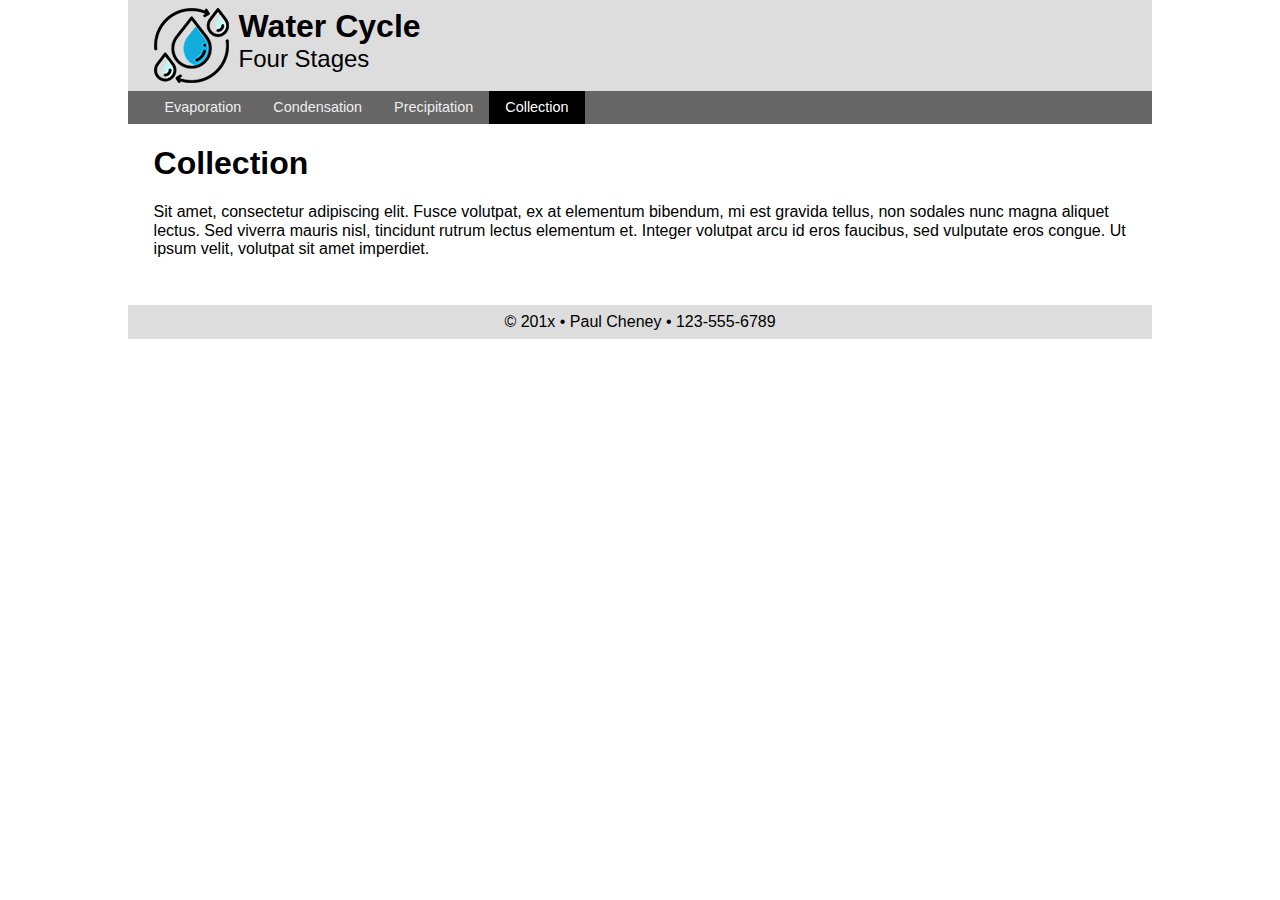
==== collection.html @ 3488388c "Water Cycle multi page" ====
<!doctype html>
<html lang="en">
<head>
<meta charset="utf-8">
<meta name="description" content="Fill Me In">
<meta name="author" content="John Doe">

<!-- This start file was build by Paul Cheney  -->
<title>Collection: Water Cycle</title>

<!-- TELLS PHONES NOT TO LIE ABOUT THEIR WIDTH & stops the font from enlarging when a phone is turned sideways-->
<meta name="viewport" content="width=device-width, initial-scale=1, maximum-scale=1">




<!-- STYLE SHEETS -->
<link href="css/normalize.css" rel="stylesheet">
<!-- phone-default -->
<link href="css/small.css" rel="stylesheet">
<!-- enhance-tablet -->
<link href="css/medium.css" rel="stylesheet">
<!-- enhance-desktop -->
<link href="css/large.css" rel="stylesheet">


     
</head>
<body>
<!-- HEADER HERE -->
	<header class="clearfix">
	<img src= "images/logo.png" alt= "a water drop logo">
 <h1>Water Cycle</h1>
        <h2>Four Stages</h2>
    </header>
    
    
<!-- NAVIGATION HERE -->
    <nav class="clearfix">
        <ul >
            <li><a href="index.html">Evaporation</a></li>
            <li><a href="condensation.html">Condensation</a></li>
            <li><a href="precipitation.html">Precipitation</a></li>
            <li class="active"><a href="collection.html">Collection</a></li>    
        </ul>
    </nav>
    
    
<!-- CONTENT HERE -->
    <main>
        <h1>Collection</h1>
        <p>Sit amet, consectetur adipiscing elit. Fusce volutpat, ex at elementum bibendum, mi est gravida tellus, non sodales nunc magna aliquet lectus. Sed viverra mauris nisl, tincidunt rutrum lectus elementum et. Integer volutpat arcu id eros faucibus, sed vulputate eros congue. Ut ipsum velit, volutpat sit amet imperdiet.</p>
    </main>
    
<!-- FOOTER HERE -->   
    <footer>
        &copy; 201x &bull; Paul Cheney &bull; 123-555-6789
    </footer>

</body>
</html>
---- css/small.css ----
/* Prevent adjustments of font size after orientation changes in IE on Windows Phone and in iOS.  */
html {-webkit-text-size-adjust: 100%; -ms-text-size-adjust: 100%;}

/*----------- apply a natural box layout model to all elements --------------*/
* { -moz-box-sizing: border-box; -webkit-box-sizing: border-box; box-sizing: border-box; }


/*----------- BODY --------------*/
body {
    font-size: 16px;
    font-family: Verdana, sans-serif;
}


/*----------- HEADER --------------*/
header {
    padding: .5rem 2%;
    background-color: #ddd;
}
header img {float: left; margin-right: 10px; width: 50px;}
header h1 {margin: 0;font-size: 1.3rem;}
header h2 {margin: 0; font-weight: normal; font-size: 1rem;}

/*----------- NAVIGATION --------------*/
nav {
    background-color: #666;
}
nav ul {
    list-style-type: none;
    padding: 0;
    margin: 0;
}

nav ul li a {
    display: block;
    color: #eee;
    padding: .5rem 0;
    text-decoration: none;
    font-size: .9rem;
    text-align: center;
}


nav ul li a:hover {
    background-color: #aaa;
    color: #333;
}
nav ul li.active a {
    background-color: #000;
    color: #fff;
}
/*----------- MAIN --------------*/
main {
    padding: 0 2%;
    min-height: 10rem;
}


/*----------- FOOTER --------------*/
footer {
    background-color: #ddd;
    padding: .5rem 2%;
    text-align: center;
}



/*----- Clearfix: Force an Element not to collapse -----*/
.clearfix:after {
  content: "";
  display: table;
  clear: both;
}
---- css/medium.css ----
/* 35em is also 560px (if basefont is 16px) */
@media only screen and (min-width: 35rem) {


/*----------- BODY --------------*/



/*----------- HEADER --------------*/
    header img {width: auto;}
    header h1 {font-size: 2rem;}
    header h2 {font-size: 1.5rem;}


/*----------- NAVIGATION --------------*/
    nav ul {margin-left: 2%;}
    nav ul li {float: left;}

    nav ul li a{padding: .5rem 1rem;}


/*----------- MAIN --------------*/



/*----------- FOOTER --------------*/
    
} /* end of media query */
---- css/large.css ----
/* 64em is also 1028px (if basefont is 16px) */
@media only screen and (min-width: 64rem) {

    header, nav, main, footer {
        max-width: 64rem;
        margin:auto;
    }

/*----------- BODY --------------*/



/*----------- HEADER --------------*/



/*----------- NAVIGATION --------------*/



/*----------- MAIN --------------*/



/*----------- FOOTER --------------*/
    
} /* end of media query */
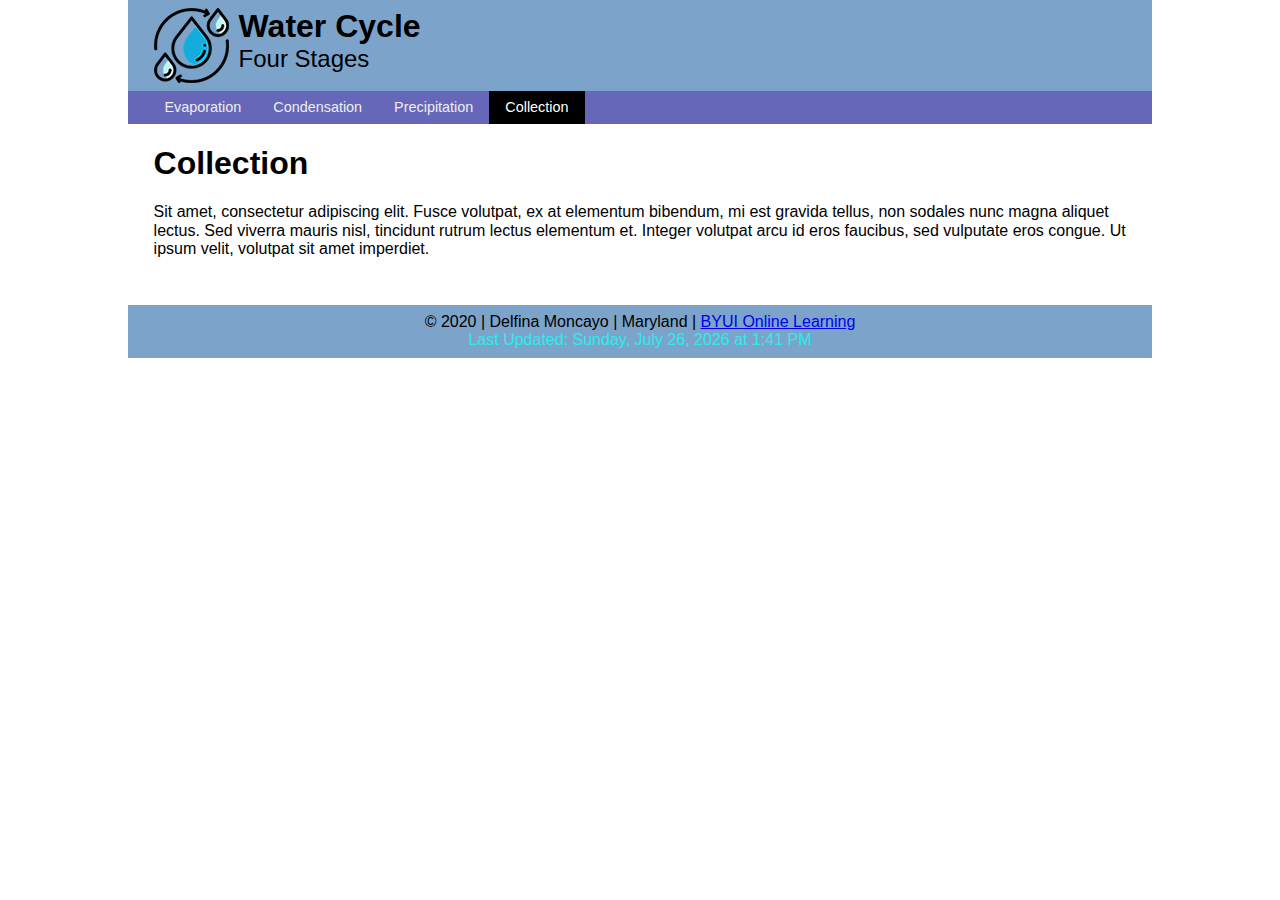
==== commit 6aac2ee5: "Change colors in Header and Footer" ====
--- a/collection.html
+++ b/collection.html
@@ -22,6 +22,7 @@
 <link href="css/medium.css" rel="stylesheet">
 <!-- enhance-desktop -->
 <link href="css/large.css" rel="stylesheet">
+<script src="js/main.js" ></script>
 
 
      
@@ -54,7 +55,8 @@
     
 <!-- FOOTER HERE -->   
     <footer>
-        &copy; 201x &bull; Paul Cheney &bull; 123-555-6789
+        &copy; 2020 | Delfina Moncayo | Maryland | <a href="https://www.byui.edu/online">BYUI Online Learning</a><br/><span>Last Updated:
+            <script> document.write( updateCurrentDate() ); </script></span>
     </footer>
 
 </body>
--- a/css/small.css
+++ b/css/small.css
@@ -9,13 +9,14 @@
 body {
     font-size: 16px;
     font-family: Verdana, sans-serif;
+    
 }
 
 
 /*----------- HEADER --------------*/
 header {
     padding: .5rem 2%;
-    background-color: #ddd;
+    background-color: rgb(124, 164, 202);
 }
 header img {float: left; margin-right: 10px; width: 50px;}
 header h1 {margin: 0;font-size: 1.3rem;}
@@ -23,7 +24,7 @@
 
 /*----------- NAVIGATION --------------*/
 nav {
-    background-color: #666;
+    background-color: rgb(103, 103, 185);
 }
 nav ul {
     list-style-type: none;
@@ -42,8 +43,8 @@
 
 
 nav ul li a:hover {
-    background-color: #aaa;
-    color: #333;
+    background-color: rgb(104, 175, 163);
+    color:#333;
 }
 nav ul li.active a {
     background-color: #000;
@@ -53,16 +54,20 @@
 main {
     padding: 0 2%;
     min-height: 10rem;
+    
 }
 
 
 /*----------- FOOTER --------------*/
 footer {
-    background-color: #ddd;
+    background-color:rgb(124, 164, 202);
     padding: .5rem 2%;
     text-align: center;
 }
 
+footer span {
+    color: rgb(42, 236, 236);
+}
 
 
 /*----- Clearfix: Force an Element not to collapse -----*/
